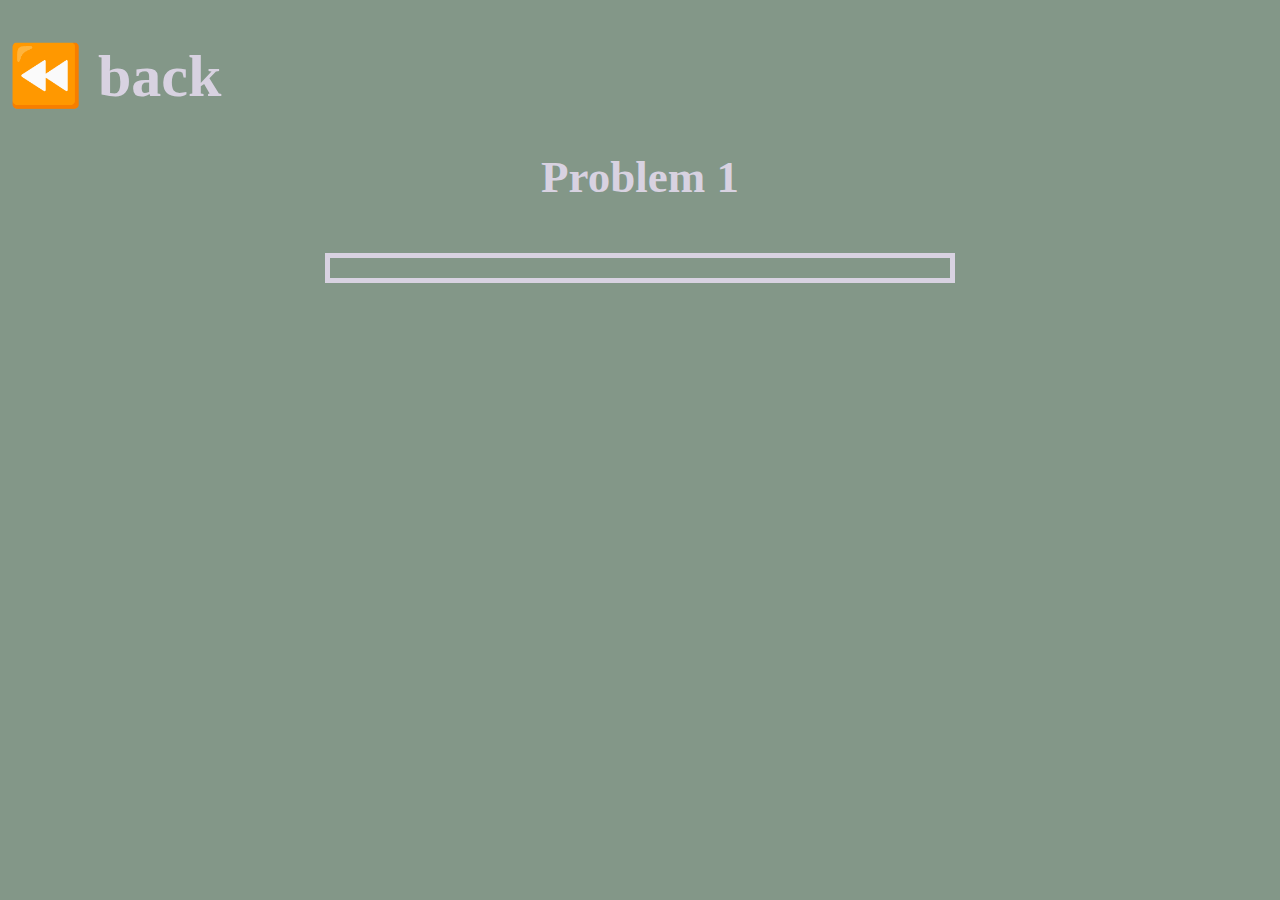
==== problem1.html @ be1af44c "Create problem1.html" ====
<!DOCTYPE html>
<html>
<head>
<meta charset="utf-8">
<meta name="viewport" content="width=device-width, initial-scale=1.0">
<link rel="stylesheet" href="https://skookuri.github.io/cs120hw4/stylesheet.css">
<title>Problem 1</title>
<style>
</style>
</head>
<body>
<h1><a href="https://skookuri.github.io/cs120hw3">⏪ back</a></h1>
<h2>Problem 1</h2>
<div id="display"></div>
<script>
let SentenceArray = [];
let sentence = prompt("Write a sentence!");

if (sentence === null || sentence === "") {
  SentenceArray = "Invalid input";
} else {
  SentenceArray = sentence.split(" ");
  let wordnum = SentenceArray.length;
  document.getElementById("display").innerHTML = wordnum;
}
</script>
</body>
</html>
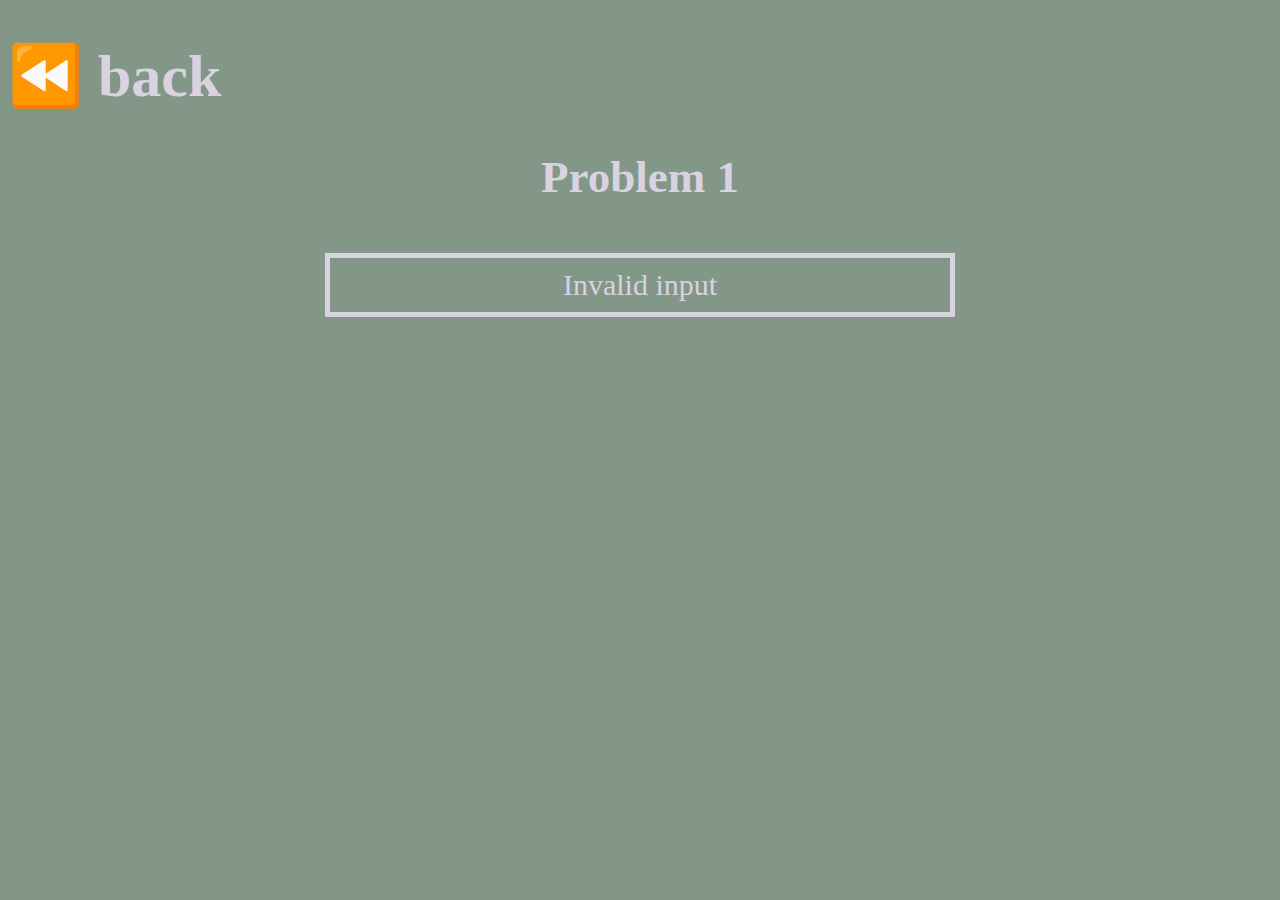
==== commit c2d3bfe9: "Update problem1.html" ====
--- a/problem1.html
+++ b/problem1.html
@@ -9,7 +9,7 @@
 </style>
 </head>
 <body>
-<h1><a href="https://skookuri.github.io/cs120hw3">⏪ back</a></h1>
+<h1><a href="https://skookuri.github.io/cs120hw4">⏪ back</a></h1>
 <h2>Problem 1</h2>
 <div id="display"></div>
 <script>
@@ -17,7 +17,7 @@
 let sentence = prompt("Write a sentence!");
 
 if (sentence === null || sentence === "") {
-  SentenceArray = "Invalid input";
+  document.getElementById("display").innerHTML = "Invalid input";
 } else {
   SentenceArray = sentence.split(" ");
   let wordnum = SentenceArray.length;
